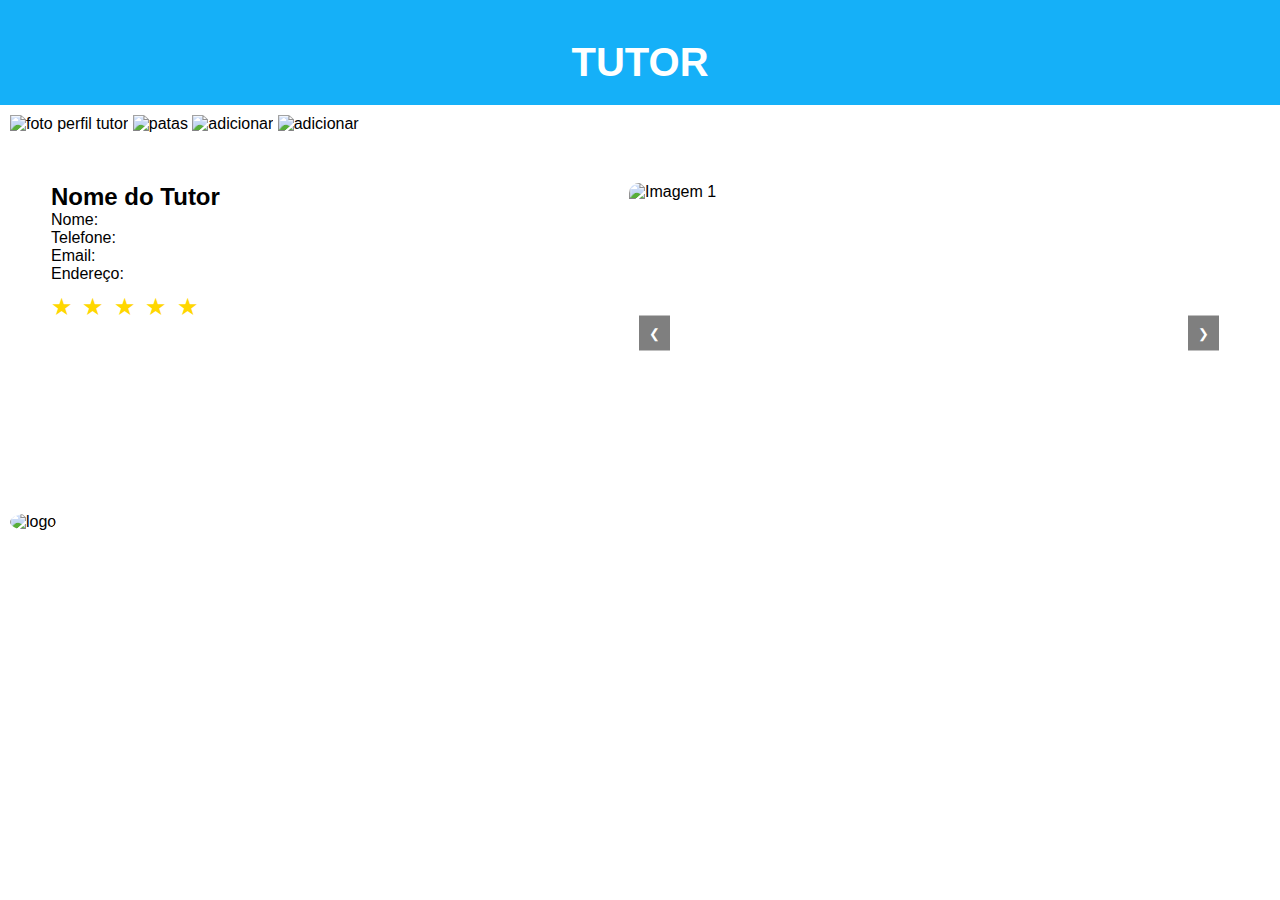
==== index.html @ 84e81f5d "pagina perfil tutor" ====
<!DOCTYPE html>
<html lang="pt-BR">
<head>
    <meta charset="UTF-8">
    <meta name="viewport" content="width=device-width, initial-scale=1.0">
    <title> perfil tutor</title>
    <link rel="stylesheet" href="styles.css"> 
    <script src="database.js"></script>
    <script src="script.js"></script>
</head>
<body>
    <header>
        <h1>TUTOR</h1>
    </header>

    <div class="icone">
        <img src="img/sem ft.png" alt="foto perfil tutor" width="150px" height="150px" >
        <img src="img/patas-removebg-preview.png" alt="patas" width="110px" height="110px">
        <img src="img/adicinar.png" alt="adicionar" width="105px" height="105px" onclick="window.location.href='cadastro_pet.html'">
        <img src="img/adicinar.png" alt="adicionar" width="105px" height="105px" onclick="window.location.href='cadastro_pet.html'">
    </div>

    <div class="info_tutor">
        <div class="box">
            <h2>Nome do Tutor</h2>
            <p>Nome: </p>
            <p>Telefone: </p>
            <p>Email: </p>
            <p>Endereço: </p>
            <div class="rating">
                <span class="star">&#9733;</span>
                <span class="star">&#9733;</span>
                <span class="star">&#9733;</span>
                <span class="star">&#9733;</span>
                <span class="star">&#9733;</span>
            </div>
        </div>

        <div class="carousel"> 
            <img src="img/dog1.jpeg" alt="Imagem 1" class="active">
            <img src="img/dog2.jpeg" alt="Imagem 2">
            <img src="img/dog3.jpeg" alt="Imagem 3">
            <button class="prev">&#10094;</button>
            <button class="next">&#10095;</button>
        </div>
    </div>

    <div class="logo">
        <img src="img/logo.jpg" alt="logo" width="100" height="100px">
    </div>

</body>
</html>
---- styles.css ----
* {
    margin: 0;
    padding: 0;
    box-sizing: border-box;
}

body {
    margin: 0;
    font-family:'Lucida Sans', 'Lucida Sans Regular', 'Lucida Grande', 'Lucida Sans Unicode', Geneva, Verdana, sans-serif;
    overflow: hidden; /* Desabilitar barra de rolagem */
}

h1 {
    text-align: center;
    margin-top: 20px;
    font-size: 40px; 
}

header {
    background-color: #15b0f8; /* Azul */
    color: white;
    text-align: center;
    padding: 20px 0;
    font-size: 24px;
    font-weight: bold;
}

.icone {
    margin-bottom: 20px; /* Adicionar margem inferior para aumentar a distância da info_tutor */
    padding: 10px; /* Adicionar padding para distanciar da borda */
}

.info_tutor {
    display: flex;
    justify-content: center; /* Centralizar o conteúdo horizontalmente */
    align-items: flex-start;
    margin: 40px 20px 20px 20px; /* Adicionar margem superior para mover para baixo */
    flex-wrap: wrap; /* Permitir quebra para telas menores */
}

.box {
    width: 45%; /* Ajustar largura para caber ao lado do carrossel */
    margin-bottom: 20px; /* Adicionar margem para espaçamento em telas menores */
}

.carousel {
    position: relative;
    width: 50%; /* Ajustar largura para caber ao lado das informações */
    max-width: 600px;
    margin-left: 20px; /* Ajustar margem para espaçamento */
    overflow: hidden;
    border-radius: 10px;
}

.carousel img {
    width: 100%;
    height: 300px; /* Altura reduzida para todas as imagens */
    object-fit: cover; /* Garantir que as imagens cubram a área sem distorção */
    display: none;
}

.carousel img.active {
    display: block;
}

.carousel .prev, .carousel .next {
    position: absolute;
    top: 50%;
    transform: translateY(-50%);
    background-color: rgba(0, 0, 0, 0.5);
    color: white;
    border: none;
    padding: 10px;
    cursor: pointer;
}

.carousel .prev {
    left: 10px;
}

.carousel .next {
    right: 10px;
}

.logo {
    padding: 10px; /* Adicionar padding para distanciar da borda */
}

.logo img {
    border-radius: 50%; /* Tornar a imagem do logo redonda */
    margin-top: -100px; /* Mover o logo para cima */
}

.icone img {
    margin-top: -30px; /* Mover imagens para cima */
}

.rating {
    margin-top: 10px; /* Adicionar margem para espaçamento */
}

.star {
    color: gold; /* Colorir as estrelas */
    font-size: 24px; /* Ajustar tamanho das estrelas */
    margin-right: 5px; /* Adicionar espaçamento entre as estrelas */
}
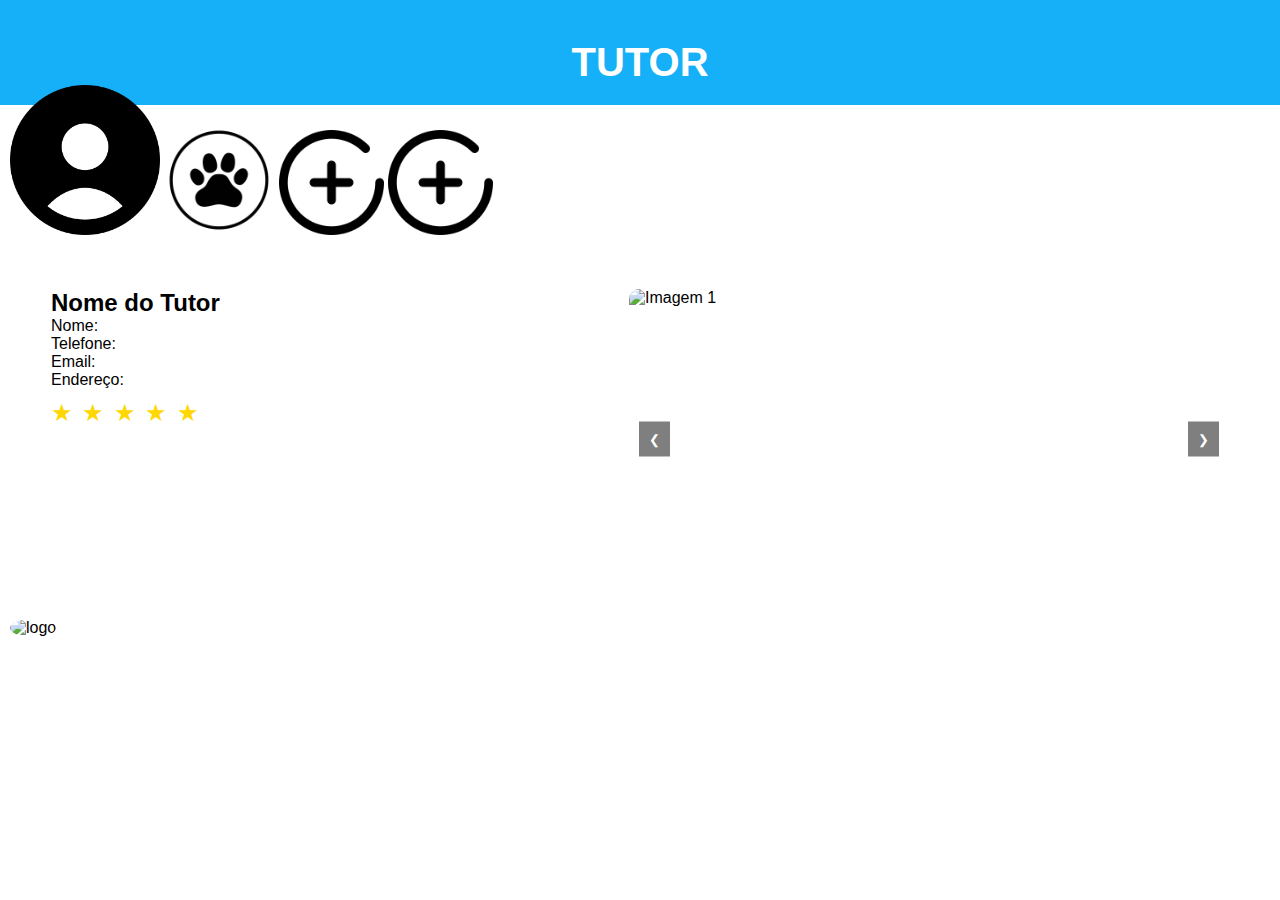
==== commit 500efe5a: "ater fotos" ====
--- a/index.html
+++ b/index.html
@@ -14,10 +14,10 @@
     </header>
 
     <div class="icone">
-        <img src="img/sem ft.png" alt="foto perfil tutor" width="150px" height="150px" >
-        <img src="img/patas-removebg-preview.png" alt="patas" width="110px" height="110px">
-        <img src="img/adicinar.png" alt="adicionar" width="105px" height="105px" onclick="window.location.href='cadastro_pet.html'">
-        <img src="img/adicinar.png" alt="adicionar" width="105px" height="105px" onclick="window.location.href='cadastro_pet.html'">
+        <img src="sem ft.png" alt="foto perfil tutor" width="150px" height="150px" >
+        <img src="patas-removebg-preview.png" alt="patas" width="110px" height="110px">
+        <img src="adicinar.png" alt="adicionar" width="105px" height="105px" onclick="window.location.href='cadastro_pet.html'">
+        <img src="adicinar.png" alt="adicionar" width="105px" height="105px" onclick="window.location.href='cadastro_pet.html'">
     </div>
 
     <div class="info_tutor">
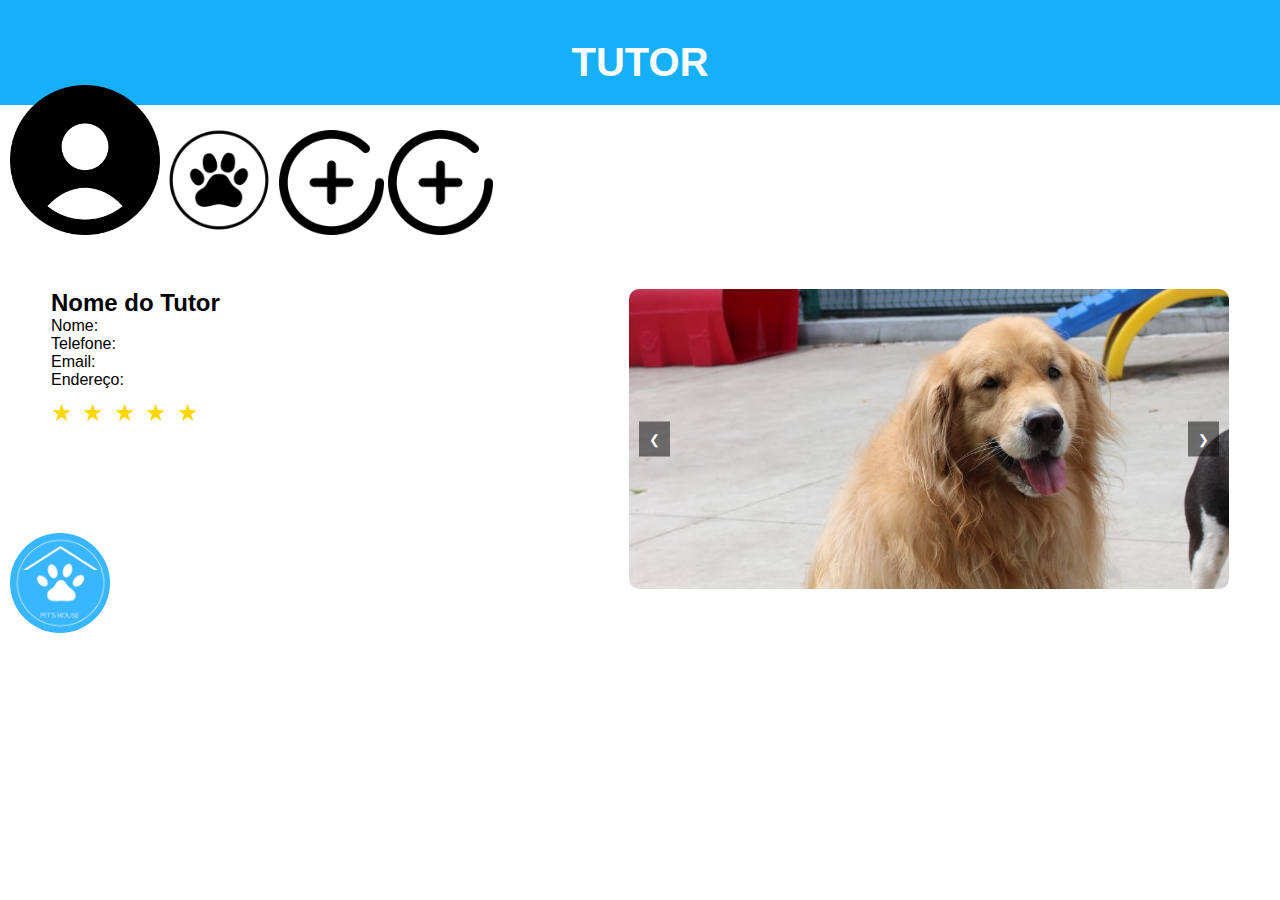
==== commit 4c0812ba: "tirar pasta img" ====
--- a/index.html
+++ b/index.html
@@ -5,7 +5,6 @@
     <meta name="viewport" content="width=device-width, initial-scale=1.0">
     <title> perfil tutor</title>
     <link rel="stylesheet" href="styles.css"> 
-    <script src="database.js"></script>
     <script src="script.js"></script>
 </head>
 <body>
@@ -37,16 +36,16 @@
         </div>
 
         <div class="carousel"> 
-            <img src="img/dog1.jpeg" alt="Imagem 1" class="active">
-            <img src="img/dog2.jpeg" alt="Imagem 2">
-            <img src="img/dog3.jpeg" alt="Imagem 3">
+            <img src="dog1.jpeg" alt="Imagem 1" class="active">
+            <img src="dog2.jpeg" alt="Imagem 2">
+            <img src="dog3.jpeg" alt="Imagem 3">
             <button class="prev">&#10094;</button>
             <button class="next">&#10095;</button>
         </div>
     </div>
 
     <div class="logo">
-        <img src="img/logo.jpg" alt="logo" width="100" height="100px">
+        <img src="logo.jpg" alt="logo" width="100" height="100px">
     </div>
 
 </body>
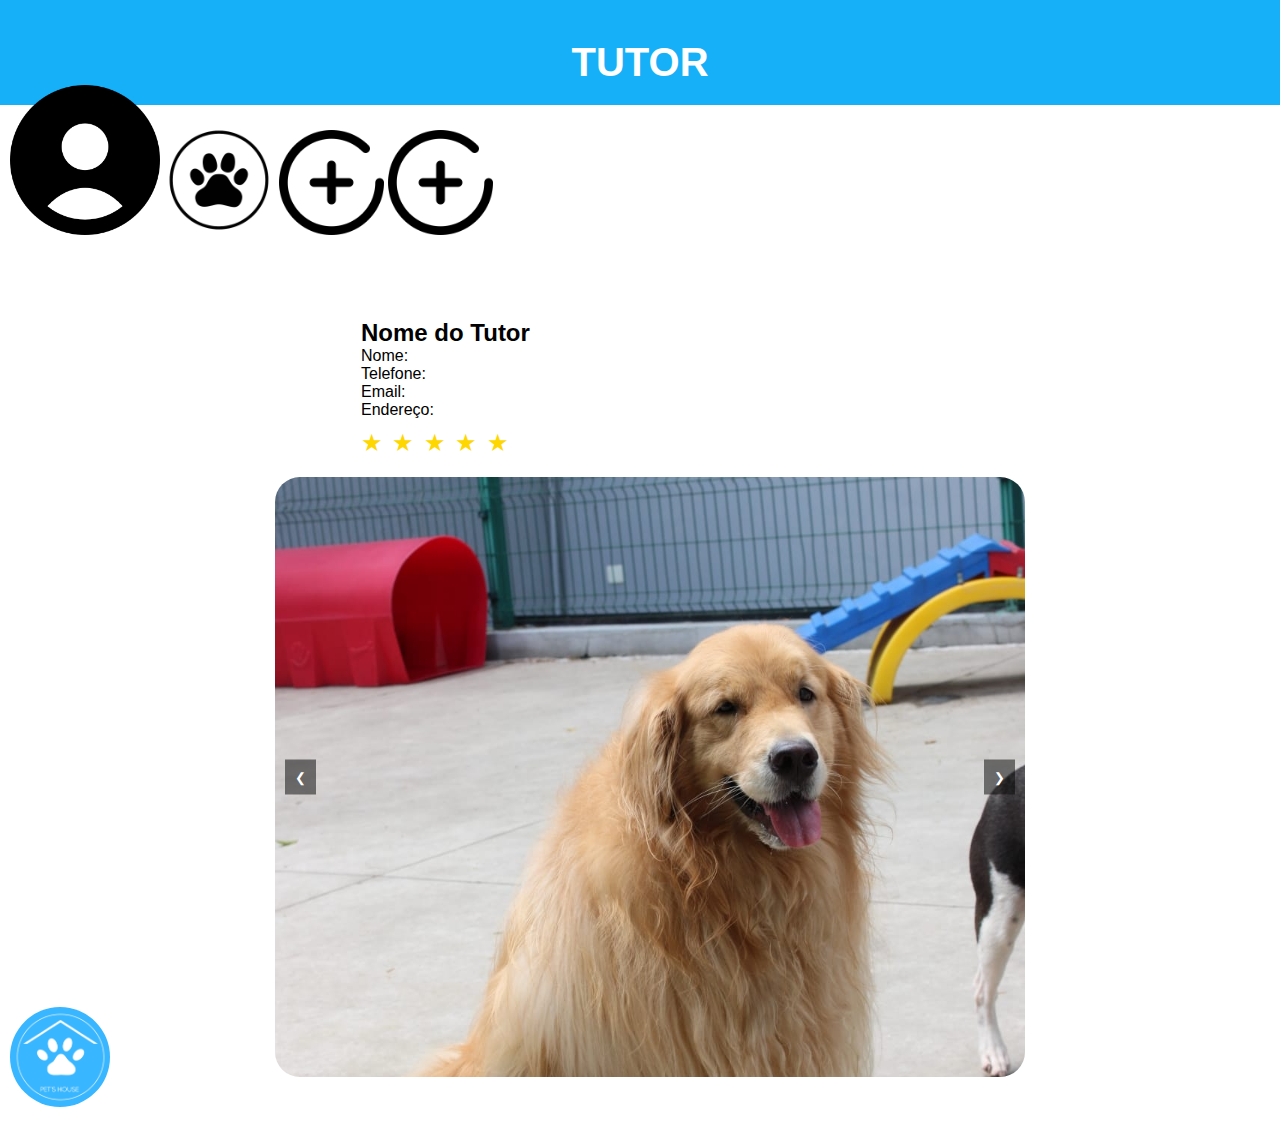
==== commit 3c97ae9c: "comentarios do BD" ====
--- a/index.html
+++ b/index.html
@@ -15,10 +15,15 @@
     <div class="icone">
         <img src="sem ft.png" alt="foto perfil tutor" width="150px" height="150px" >
         <img src="patas-removebg-preview.png" alt="patas" width="110px" height="110px">
+               
+        
+        <!-- Banco de dados com as adicionar pet. -->
         <img src="adicinar.png" alt="adicionar" width="105px" height="105px" onclick="window.location.href='cadastro_pet.html'">
         <img src="adicinar.png" alt="adicionar" width="105px" height="105px" onclick="window.location.href='cadastro_pet.html'">
     </div>
 
+
+        <!-- Banco de dados com as informações do tutor. -->
     <div class="info_tutor">
         <div class="box">
             <h2>Nome do Tutor</h2>
@@ -26,6 +31,8 @@
             <p>Telefone: </p>
             <p>Email: </p>
             <p>Endereço: </p>
+
+                    <!-- Banco de dados com as avaliçoes. -->
             <div class="rating">
                 <span class="star">&#9733;</span>
                 <span class="star">&#9733;</span>
@@ -35,6 +42,8 @@
             </div>
         </div>
 
+
+        <!-- Banco de dados com as IMG . -->
         <div class="carousel"> 
             <img src="dog1.jpeg" alt="Imagem 1" class="active">
             <img src="dog2.jpeg" alt="Imagem 2">
--- a/styles.css
+++ b/styles.css
@@ -34,7 +34,7 @@
     display: flex;
     justify-content: center; /* Centralizar o conteúdo horizontalmente */
     align-items: flex-start;
-    margin: 40px 20px 20px 20px; /* Adicionar margem superior para mover para baixo */
+    margin: 70px 20px 20px 20px;
     flex-wrap: wrap; /* Permitir quebra para telas menores */
 }
 
@@ -45,16 +45,18 @@
 
 .carousel {
     position: relative;
-    width: 50%; /* Ajustar largura para caber ao lado das informações */
-    max-width: 600px;
+    width: 800px; /* Aumentando a largura para 800 pixels */
+    max-width: 750px; /* Aumentando a largura máxima para 800 pixels */
     margin-left: 20px; /* Ajustar margem para espaçamento */
+    margin-top: 0px;
     overflow: hidden;
-    border-radius: 10px;
+    border-radius: 25px;
 }
+
 
 .carousel img {
     width: 100%;
-    height: 300px; /* Altura reduzida para todas as imagens */
+    height: 600px; /* Altura reduzida para todas as imagens */
     object-fit: cover; /* Garantir que as imagens cubram a área sem distorção */
     display: none;
 }
@@ -84,11 +86,11 @@
 
 .logo {
     padding: 10px; /* Adicionar padding para distanciar da borda */
+    margin-top: -100px; /* Mover o logo para cima */
 }
 
 .logo img {
     border-radius: 50%; /* Tornar a imagem do logo redonda */
-    margin-top: -100px; /* Mover o logo para cima */
 }
 
 .icone img {
@@ -104,4 +106,3 @@
     font-size: 24px; /* Ajustar tamanho das estrelas */
     margin-right: 5px; /* Adicionar espaçamento entre as estrelas */
 }
-
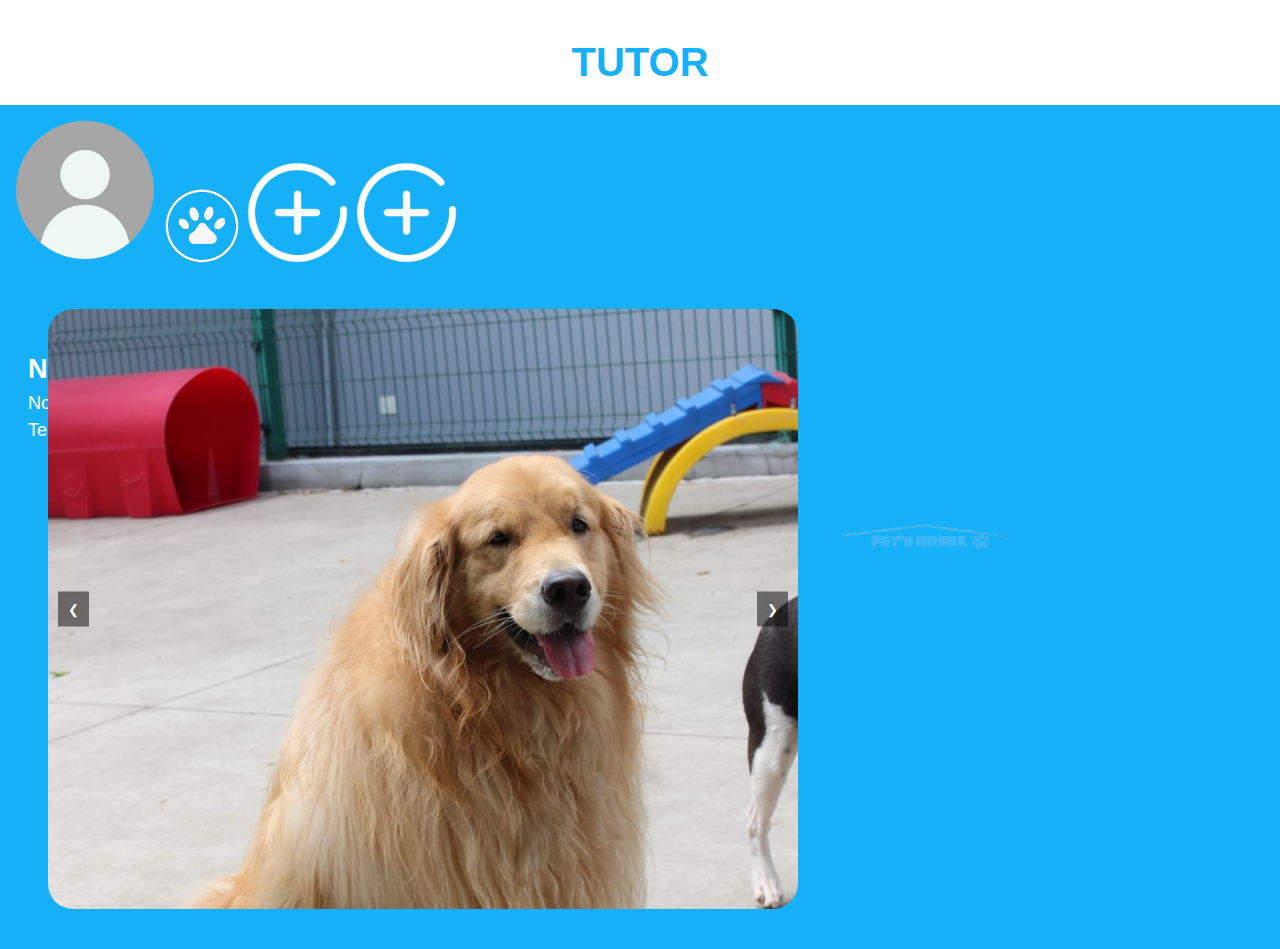
==== commit 0edddb51: "fim 09-04" ====
--- a/index.html
+++ b/index.html
@@ -14,12 +14,12 @@
 
     <div class="icone">
         <img src="sem ft.png" alt="foto perfil tutor" width="150px" height="150px" >
-        <img src="patas-removebg-preview.png" alt="patas" width="110px" height="110px">
+        <img src="patass.png" alt="patas" class="patas">
                
         
         <!-- Banco de dados com as adicionar pet. -->
-        <img src="adicinar.png" alt="adicionar" width="105px" height="105px" onclick="window.location.href='cadastro_pet.html'">
-        <img src="adicinar.png" alt="adicionar" width="105px" height="105px" onclick="window.location.href='cadastro_pet.html'">
+        <img src="add.png" alt="adicionar" width="105px" height="105px" onclick="window.location.href='cadastro_pet.html'">
+        <img src="add.png" alt="adicionar" width="105px" height="105px" onclick="window.location.href='cadastro_pet.html'">
     </div>
 
 
@@ -29,19 +29,8 @@
             <h2>Nome do Tutor</h2>
             <p>Nome: </p>
             <p>Telefone: </p>
-            <p>Email: </p>
-            <p>Endereço: </p>
 
-                    <!-- Banco de dados com as avaliçoes. -->
-            <div class="rating">
-                <span class="star">&#9733;</span>
-                <span class="star">&#9733;</span>
-                <span class="star">&#9733;</span>
-                <span class="star">&#9733;</span>
-                <span class="star">&#9733;</span>
-            </div>
-        </div>
-
+      
 
         <!-- Banco de dados com as IMG . -->
         <div class="carousel"> 
@@ -54,8 +43,7 @@
     </div>
 
     <div class="logo">
-        <img src="logo.jpg" alt="logo" width="100" height="100px">
-    </div>
+        <img src="pet's logo.png" alt="logo">
 
 </body>
 </html>--- a/styles.css
+++ b/styles.css
@@ -5,6 +5,7 @@
 }
 
 body {
+    background-color: #15b0f8; /* Alterar a cor de fundo para #15b0f8 */
     margin: 0;
     font-family:'Lucida Sans', 'Lucida Sans Regular', 'Lucida Grande', 'Lucida Sans Unicode', Geneva, Verdana, sans-serif;
     overflow: hidden; /* Desabilitar barra de rolagem */
@@ -17,8 +18,8 @@
 }
 
 header {
-    background-color: #15b0f8; /* Azul */
-    color: white;
+    background-color: #ffffff;
+    color: #15b0f8;
     text-align: center;
     padding: 20px 0;
     font-size: 24px;
@@ -36,6 +37,12 @@
     align-items: flex-start;
     margin: 70px 20px 20px 20px;
     flex-wrap: wrap; /* Permitir quebra para telas menores */
+    color: #ffffff;
+}
+
+.info_tutor .box {
+    font-size: 18px; /* Aumentar o tamanho da fonte */
+    line-height: 1.5; /* Ajustar o espaçamento entre linhas para melhor legibilidade */
 }
 
 .box {
@@ -48,7 +55,7 @@
     width: 800px; /* Aumentando a largura para 800 pixels */
     max-width: 750px; /* Aumentando a largura máxima para 800 pixels */
     margin-left: 20px; /* Ajustar margem para espaçamento */
-    margin-top: 0px;
+    margin-top: -135px; /* Subir o carrossel ajustando a margem superior */
     overflow: hidden;
     border-radius: 25px;
 }
@@ -84,25 +91,8 @@
     right: 10px;
 }
 
-.logo {
-    padding: 10px; /* Adicionar padding para distanciar da borda */
-    margin-top: -100px; /* Mover o logo para cima */
+
+.patas {
+    width: 6%; /* Ajuste o tamanho desejado */
+    height: auto; /* Mantém a proporção da imagem */
 }
-
-.logo img {
-    border-radius: 50%; /* Tornar a imagem do logo redonda */
-}
-
-.icone img {
-    margin-top: -30px; /* Mover imagens para cima */
-}
-
-.rating {
-    margin-top: 10px; /* Adicionar margem para espaçamento */
-}
-
-.star {
-    color: gold; /* Colorir as estrelas */
-    font-size: 24px; /* Ajustar tamanho das estrelas */
-    margin-right: 5px; /* Adicionar espaçamento entre as estrelas */
-}
